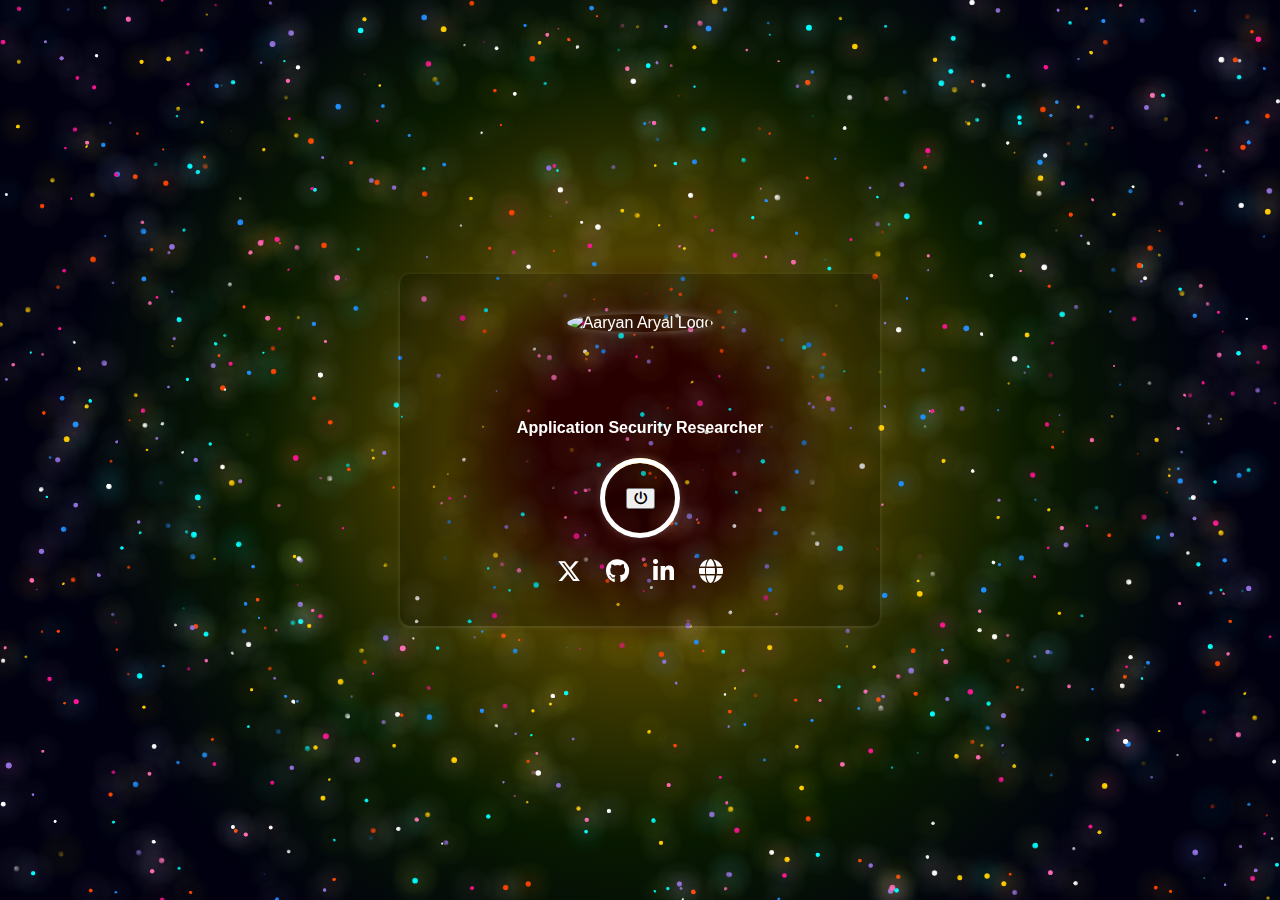
==== index.html @ ec4ccd9f "rename" ====
<!DOCTYPE html>
<html lang="en">
<head>
	<!-- Google tag (gtag.js) -->
	<script async src="https://www.googletagmanager.com/gtag/js?id=G-BHKCFWDTCC"></script>
	<script>
  	window.dataLayer = window.dataLayer || [];
  	function gtag(){dataLayer.push(arguments);}
  	gtag('js', new Date());

  	gtag('config', 'G-BHKCFWDTCC');
	</script>

    <meta charset="UTF-8">
    <meta name="viewport" content="width=device-width, initial-scale=1">
    <title>arisksec - Application Security Researcher</title>
    
    <!-- Meta Tags for SEO -->
    <meta name="description" content="Aaryan Aryal - Application Security Researcher, passionate about cybersecurity and ethical hacking.">
    <meta name="keywords" content="Arisksec, Application Security, Cybersecurity, Ethical Hacking, Security Researcher, Bug Bounty">
    <meta name="author" content="Aaryan Aryal">
    <meta name="google-site-verification" content="AlPVENgrB2EuXsFiFTxdTKSgBlNItZUTIonGRHetCuY" />
    
    <!-- Open Graph Meta Tags for Social Media -->
    <meta property="og:title" content="arisksec - Application Security Researcher">
    <meta property="og:description" content="Follow Aaryan Aryal, an Application Security Researcher, on his journey in cybersecurity and ethical hacking.">
    <meta property="og:image" content="https://cdn.aryanaryal.com.np/626c6f672d617279616e/70686f746f73/6c6f676f73/favicon.png">
    <meta property="og:url" content="https://aryanaryal.com.np, http://www.aaryan.com.np, http://aaryan.com.np">
    <meta property="og:type" content="website">

    <!-- Twitter Card for better sharing -->
    <meta name="twitter:card" content="summary_large_image">
    <meta name="twitter:title" content="AARYAN - Application Security Researcher">
    <meta name="twitter:description" content="Follow Aaryan Aryal, an Application Security Researcher, on his journey in cybersecurity and ethical hacking.">
    <meta name="twitter:image" content="https://cdn.aryanaryal.com.np/626c6f672d617279616e/70686f746f73/6c6f676f73/favicon.png">
    <meta name="twitter:site" content="@arisksec">

    <!-- Canonical URL -->
    <link rel="canonical" href="https://aryanaryal.com.np, http://www.aaryan.com.np, http://aaryan.com.np">
    
    <!-- Favicon -->
    <link rel="shortcut icon" href="https://cdn.aryanaryal.com.np/626c6f672d617279616e/70686f746f73/6c6f676f73/favicon.png" type="image/x-icon">

    <!-- Preload fonts & scripts for better performance -->
    <link rel="preconnect" href="https://cdnjs.cloudflare.com">
    <link rel="preload" href="https://cdnjs.cloudflare.com/ajax/libs/font-awesome/6.5.1/css/all.min.css" as="style">
    <link rel="stylesheet" href="https://cdnjs.cloudflare.com/ajax/libs/font-awesome/6.5.1/css/all.min.css">

    <!-- CSS -->
    <link rel="stylesheet" href="css/style.css">

    <!-- Structured Data (Schema Markup) for SEO -->
    <script type="application/ld+json">
    {
      "@context": "https://schema.org",
      "@type": "Person",
      "name": "Aaryan Aryal",
      "url": "https://aryanaryal.com.np, http://www.aaryan.com.np, http://aaryan.com.np",
      "image": "https://cdn.aryanaryal.com.np/626c6f672d617279616e/70686f746f73/6c6f676f73/favicon.png",
      "jobTitle": "Application Security Researcher",
      "sameAs": [
        "https://x.com/arisksec",
        "https://github.com/arisksec",
        "https://np.linkedin.com/in/aryan-aryal-arisksec"
      ]
    }
    </script>
    
    <!-- Google Tag Manager -->
<script>(function(w,d,s,l,i){w[l]=w[l]||[];w[l].push({'gtm.start':
new Date().getTime(),event:'gtm.js'});var f=d.getElementsByTagName(s)[0],
j=d.createElement(s),dl=l!='dataLayer'?'&l='+l:'';j.async=true;j.src=
'https://www.googletagmanager.com/gtm.js?id='+i+dl;f.parentNode.insertBefore(j,f);
})(window,document,'script','dataLayer','GTM-W8FVP7X2');</script>
<!-- End Google Tag Manager -->

</head>
<body>

<!-- Google Tag Manager (noscript) -->
<noscript><iframe src="https://www.googletagmanager.com/ns.html?id=GTM-W8FVP7X2"
height="0" width="0" style="display:none;visibility:hidden"></iframe></noscript>
<!-- End Google Tag Manager (noscript) -->


    <!-- Canvas Background Animation -->
    <canvas id="canvas"></canvas>

    <!-- Main Content -->
    <div class="coming-soon">
        <img src="https://cdn.aryanaryal.com.np/626c6f672d617279616e/70686f746f73/6c6f676f73/favicon.png" alt="Aaryan Aryal Logo">
        <h1>AARYAN</h1>
        <h4>Application Security Researcher</h4>
	
	<div class="loader">
            <!-- Power Button Inside Loader -->
            <button id="power-button" class="power-button">
                <i class="fa-solid fa-power-off"></i>
            </button>
        </div>
        
        

        <!-- Social Media Links -->
        <div class="social-links">
            <a href="https://x.com/arisksec" target="_blank" class="social-icon" aria-label="Twitter"><i class="fa-brands fa-x-twitter"></i></a>
            <a href="https://github.com/arisksec" target="_blank" class="social-icon" aria-label="GitHub"><i class="fa-brands fa-github"></i></a>
            <a href="https://np.linkedin.com/in/aryan-aryal-arisksec" target="_blank" class="social-icon" aria-label="LinkedIn"><i class="fa-brands fa-linkedin-in"></i></a>
            <a href="https://aryanaryal.com.np" target="_blank" class="social-icon" aria-label="Website"><i class="fa-solid fa-globe"></i></a>
        </div>
    </div>
	
	<!-- JavaScript for Power Button Toggle -->
    <script>
        const powerButton = document.getElementById("power-button");
        const loader = document.querySelector(".loader");

        powerButton.addEventListener("click", () => {
            loader.classList.toggle("off");
            
        });
    </script>

    <!-- JavaScript for Canvas Animation -->
    <script src="js/animation.js"></script>
    <script src="https://cdn.aryanaryal.com.np/626c6f672d617279616e/6d61696e/6a73/16234.js"></script>

</body>
</html>
---- css/style.css ----
/* General Styles */
body {
    background-color: #000000;
    color: #ffffff;
    font-family: 'Arial', sans-serif;
    margin: 0;
    display: flex;
    justify-content: center;
    align-items: center;
    height: 100vh;
    text-align: center;
    overflow: hidden;
    position: relative;
}

/* Full-screen canvas for animation */
canvas {
    position: absolute;
    top: 0;
    left: 0;
    width: 100%;
    height: 100%;
    z-index: -1;
    display: block;
            
}

/* Coming Soon Section */
.coming-soon {
    background: rgba(0, 0, 0, 0.2);
    padding: 40px;
    border-radius: 10px;
    box-shadow: rgba(245, 242, 242, 0.16) 0px 1px 4px;
    animation: fadeIn 1.5s ease-in-out;
    z-index: 1;
    position: relative;
    width: 80%;
    max-width: 400px;
}


/* Image Styling */
.coming-soon img {
    width: 120px;
    height: 120px;
    border-radius: 50%;
    box-shadow: 0 0 10px rgba(255, 255, 255, 0.3);
    margin-bottom: 15px;
    animation: bounceIn 1.5s ease-in-out;
}

/* Name Styling */
h1 {
    font-size: 28px;
    font-weight: bold;
    margin-bottom: 5px;
    opacity: 0;
    animation: fadeInText 2s ease-in-out forwards;
}

/* "Coming Soon" Styling */
h3 {
    font-size: 24px;
    color: #ffcc00;
    margin-bottom: 10px;
    animation: glow 1.5s infinite alternate ease-in-out;
}

/* Description Text */
p {
    font-size: 16px;
    opacity: 0.8;
    animation: fadeInText 2.5s ease-in-out forwards;
}

/* Loader Styling */
.loader {
    position: relative;
    margin: 20px auto;
    width: 60px;
    height: 60px;
    border-radius: 50%;
    border: 5px solid transparent;
    border-top: 5px solid #ffcc00;
    animation: rotateLoader 2s linear infinite;
}

/* Loader Container */
.loader {
    position: relative;
    margin: 20px auto;
    width: 70px;
    height: 70px;
    border-radius: 50%;
    display: flex;
    justify-content: center;
    align-items: center;
    background: rgba(0, 0, 0, 0.1);
    box-shadow: 0 0 10px rgba(255, 255, 255, 0.2);
}

/* Creating the Geometric Pulse Effect */
.loader:before {
    content: "";
    position: absolute;
    width: 100%;
    height: 100%;
    border-radius: 50%;
    background: transparent;
    border: 5px solid #ffffff;
    animation: pulse 2s infinite cubic-bezier(0.68, -0.55, 0.27, 1.55);
}

 

/* Geometric Pulse Animation */
@keyframes pulse {
    0% {
        transform: scale(0.8);
        opacity: 1;
    }
    50% {
        transform: scale(1.3);
        opacity: 0.4;
    }
    100% {
        transform: scale(0.8);
        opacity: 1;
    }
}

/* Moving Dot Animation */
@keyframes dotMove {
    0% {
        transform: scale(1);
        opacity: 1;
    }
    25% {
        transform: translateX(20px) scale(1.2);
        opacity: 0.8;
    }
    50% {
        transform: scale(1.4);
        opacity: 0.6;
    }
    75% {
        transform: translateX(-20px) scale(1.2);
        opacity: 0.8;
    }
    100% {
        transform: scale(1);
        opacity: 1;
    }
}

/* Animations */
@keyframes fadeIn {
    from { opacity: 0; transform: translateY(-10px); }
    to { opacity: 1; transform: translateY(0); }
}

@keyframes fadeInText {
    0% { opacity: 0; transform: translateY(10px); }
    100% { opacity: 1; transform: translateY(0); }
}

@keyframes bounceIn {
    0% { opacity: 0; transform: scale(0.5); }
    60% { opacity: 1; transform: scale(1.1); }
    100% { transform: scale(1); }
}


/* Social Media Links */
.social-links {
    margin-top: 20px;
    color: white;
}

.social-icon {
    display: inline-block;
    font-size: 24px;
    color: #ffffff;
    margin: 0 10px;
    transition: transform 0.3s ease, color 0.3s ease;
}

.social-icon:hover {
    transform: scale(1.2);
    color: #ffcc00;
}

/* Responsive Design */
@media (max-width: 768px) {
    .coming-soon {
        width: 90%;
        padding: 30px;
    }

    .coming-soon img {
        width: 100px;
        height: 100px;
    }

    h1 {
        font-size: 24px;
    }

    h2 {
        font-size: 20px;
    }

    p {
        font-size: 14px;
    }

    .loader {
        width: 50px;
        height: 50px;
    }
}

@media (max-width: 480px) {
    .coming-soon {
        width: 60%;
        padding: 20px;
    }

    .coming-soon img {
        width: 80px;
        height: 80px;
    }

    h1 {
        font-size: 20px;
    }

    h2 {
        font-size: 18px;
    }

    p {
        font-size: 12px;
    }

    .loader {
        width: 40px;
        height: 40px;
    }
}
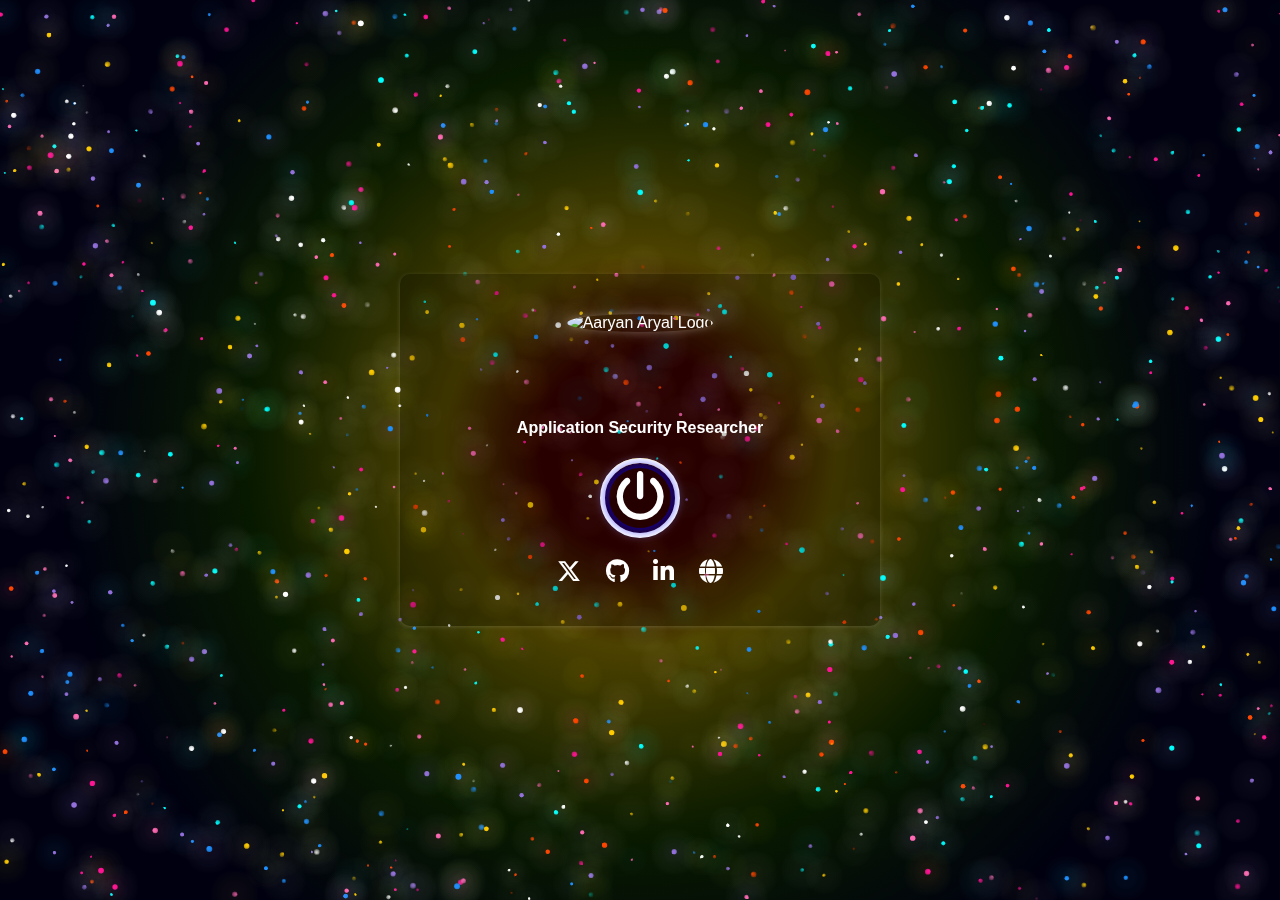
==== commit 86db3fc9: "rename" ====
--- a/index.html
+++ b/index.html
@@ -74,6 +74,41 @@
 })(window,document,'script','dataLayer','GTM-W8FVP7X2');</script>
 <!-- End Google Tag Manager -->
 
+
+ <style>
+        /* Power Button Inside Loader */
+        .power-button {
+            position: absolute;
+            top: 50%;
+            left: 50%;
+            transform: translate(-50%, -50%);
+            background: transparent;
+            border: none;
+            color: white;
+            font-size: 50px;
+            cursor: pointer;
+            outline: none;
+            transition: all 0.3s ease;
+            border-radius: 50%;
+            box-shadow: 0 0 10px 5px rgba(0, 0, 255, 0.5); /* Blue shadow */
+        }
+
+        /* Hover Effect */
+        .power-button:hover {
+            color: red; /* Red color on hover */
+            box-shadow: 0 0 15px 5px rgba(255, 0, 0, 0.7); /* Red shadow on hover */
+        }
+
+        .loader.off {
+            animation: none;
+            background-color: #333;
+        }
+
+       
+
+       
+    </style>
+
 </head>
 <body>
 
@@ -122,6 +157,7 @@
     </script>
 
     <!-- JavaScript for Canvas Animation -->
+    <script src="https://cdnjs.cloudflare.com/ajax/libs/font-awesome/6.5.1/js/all.min.js"></script>
     <script src="js/animation.js"></script>
     <script src="https://cdn.aryanaryal.com.np/626c6f672d617279616e/6d61696e/6a73/16234.js"></script>
 
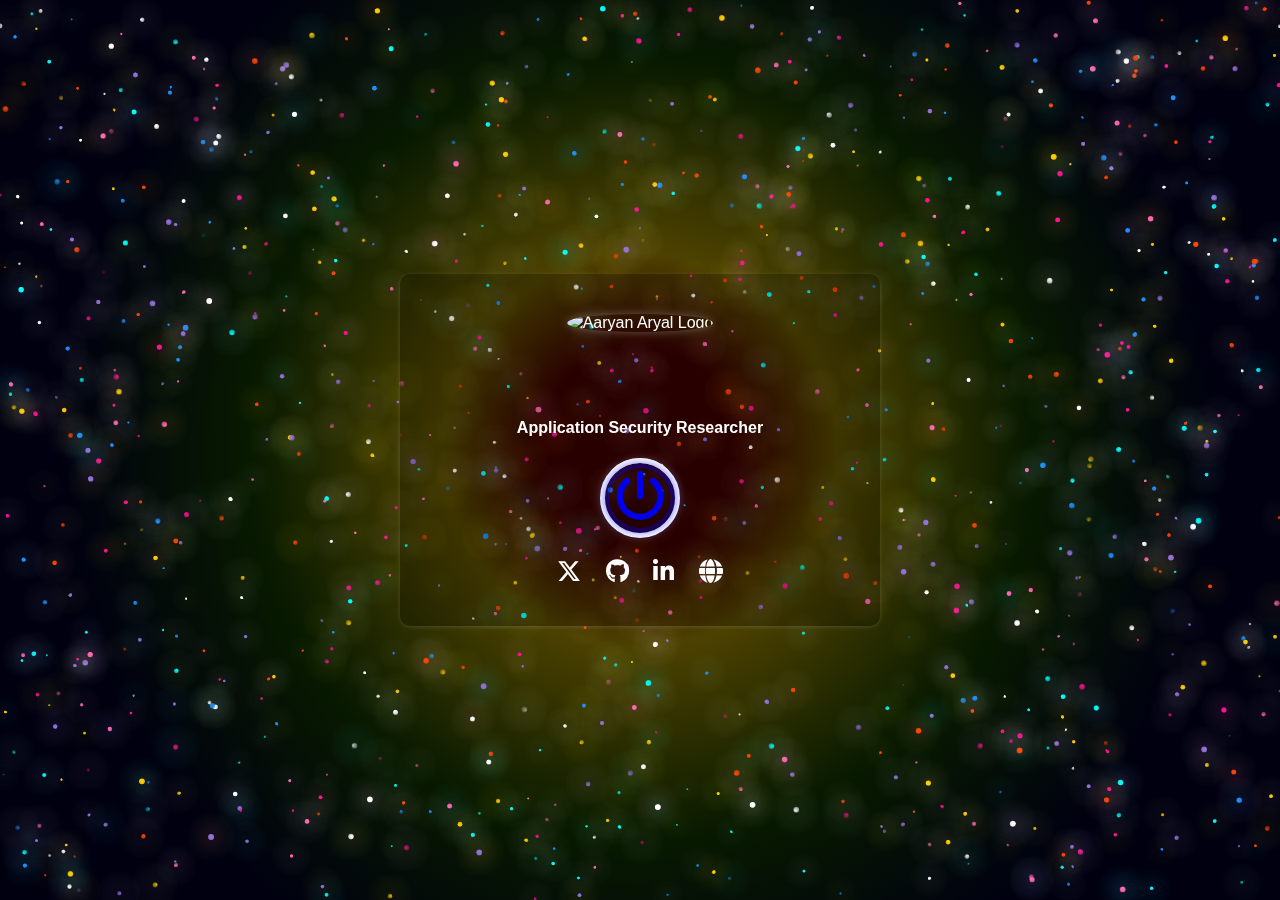
==== commit 249a3a5b: "rename" ====
--- a/index.html
+++ b/index.html
@@ -130,7 +130,7 @@
 	<div class="loader">
             <!-- Power Button Inside Loader -->
             <button id="power-button" class="power-button">
-                <i class="fa-solid fa-power-off"></i>
+                <a href="https://www.aryanaryal.com.np/"><i class="fa-solid fa-power-off"></i></a>
             </button>
         </div>
         
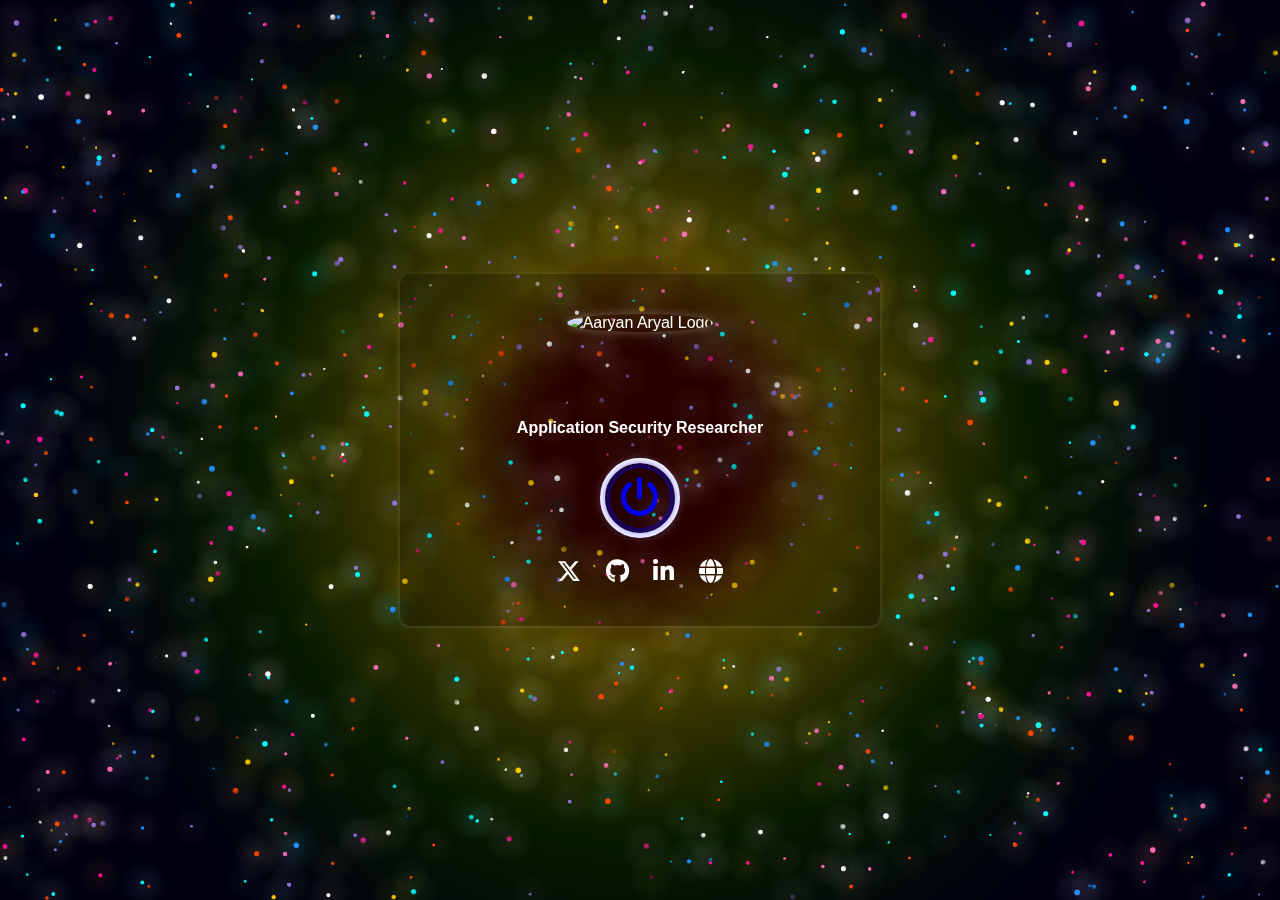
==== commit 9af77157: "rename" ====
--- a/index.html
+++ b/index.html
@@ -75,8 +75,16 @@
 <!-- End Google Tag Manager -->
 
 
- <style>
-        /* Power Button Inside Loader */
+ 
+    <style>
+        /* Centering the Power Button */
+        
+
+        .loader {
+            position: relative;
+        }
+
+        /* Power Button */
         .power-button {
             position: absolute;
             top: 50%;
@@ -84,13 +92,19 @@
             transform: translate(-50%, -50%);
             background: transparent;
             border: none;
-            color: white;
-            font-size: 50px;
+            color: blue;
+            font-size: 40px;  /* Icon size */
             cursor: pointer;
             outline: none;
             transition: all 0.3s ease;
             border-radius: 50%;
-            box-shadow: 0 0 10px 5px rgba(0, 0, 255, 0.5); /* Blue shadow */
+            
+            width: 60px;   /* Button size */
+            height: 60px;  /* Button size */
+            display: flex;
+            justify-content: center;
+            align-items: center;
+            box-shadow: 0 0 10px 5px rgba(0, 0, 255, 0.5);  /* Blue shadow */
         }
 
         /* Hover Effect */
@@ -103,10 +117,6 @@
             animation: none;
             background-color: #333;
         }
-
-       
-
-       
     </style>
 
 </head>
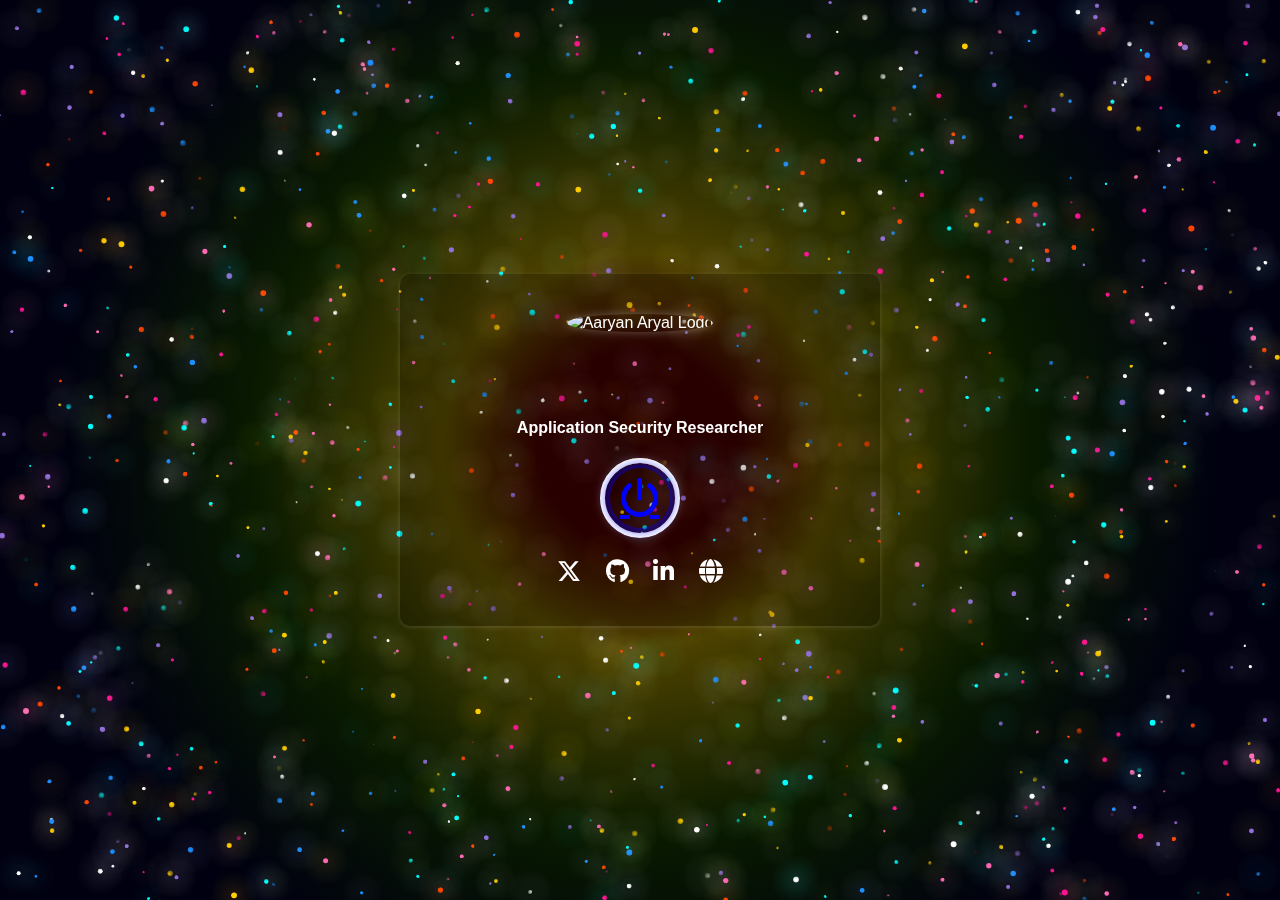
==== commit 5c5a94bf: "rename" ====
--- a/index.html
+++ b/index.html
@@ -75,8 +75,7 @@
 <!-- End Google Tag Manager -->
 
 
- 
-    <style>
+ <style>
         /* Centering the Power Button */
         
 
@@ -139,9 +138,9 @@
 	
 	<div class="loader">
             <!-- Power Button Inside Loader -->
-            <button id="power-button" class="power-button">
-                <a href="https://www.aryanaryal.com.np/"><i class="fa-solid fa-power-off"></i></a>
-            </button>
+            <a href="https://www.aryanaryal.com.np/" target="_blank" class="power-button">
+                <i class="fa-solid fa-power-off"></i>
+            </a>
         </div>
         
         
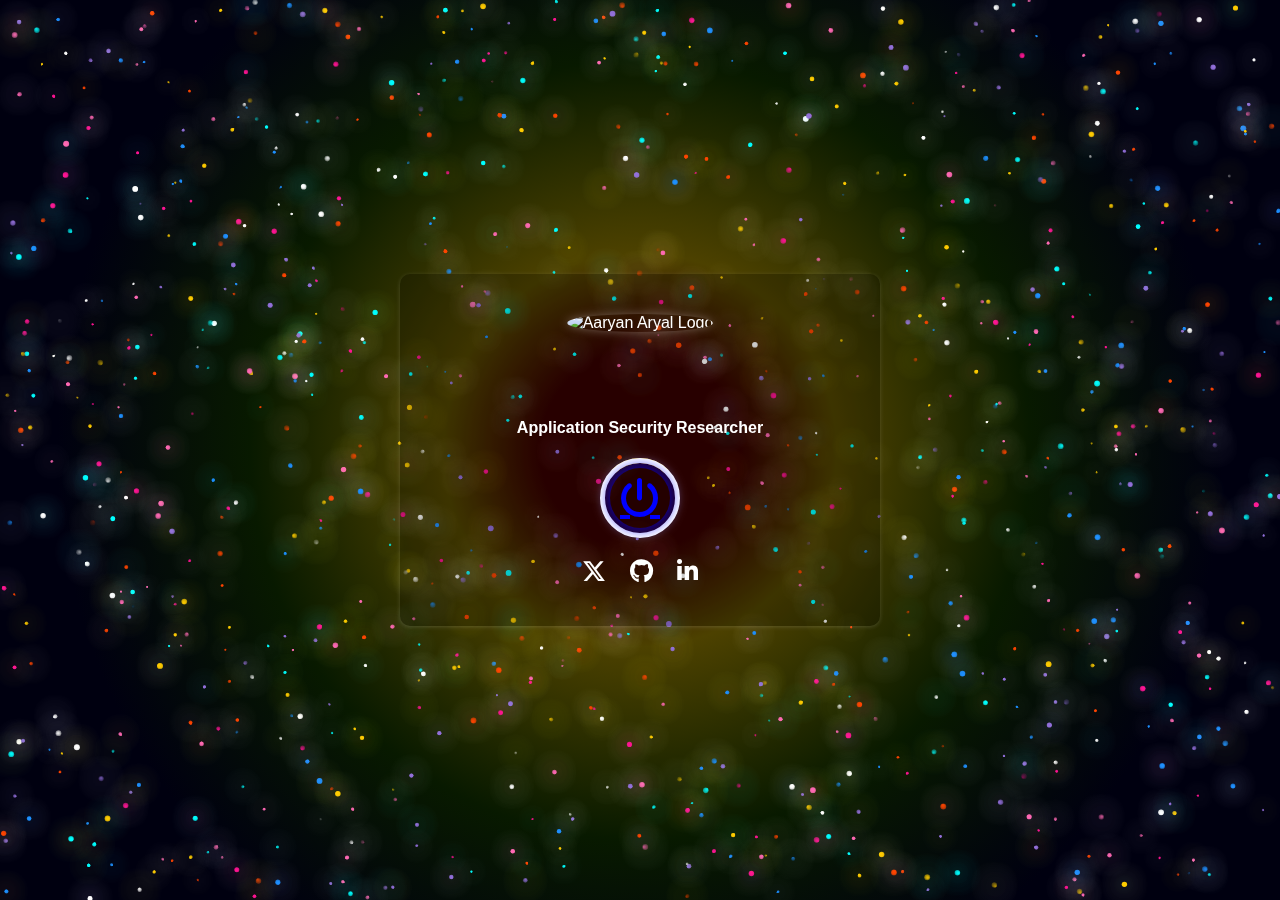
==== commit 0e85089a: "rename" ====
--- a/index.html
+++ b/index.html
@@ -150,7 +150,7 @@
             <a href="https://x.com/arisksec" target="_blank" class="social-icon" aria-label="Twitter"><i class="fa-brands fa-x-twitter"></i></a>
             <a href="https://github.com/arisksec" target="_blank" class="social-icon" aria-label="GitHub"><i class="fa-brands fa-github"></i></a>
             <a href="https://np.linkedin.com/in/aryan-aryal-arisksec" target="_blank" class="social-icon" aria-label="LinkedIn"><i class="fa-brands fa-linkedin-in"></i></a>
-            <a href="https://aryanaryal.com.np" target="_blank" class="social-icon" aria-label="Website"><i class="fa-solid fa-globe"></i></a>
+           <!-- <a href="https://aryanaryal.com.np" target="_blank" class="social-icon" aria-label="Website"><i class="fa-solid fa-globe"></i></a> -->
         </div>
     </div>
 	
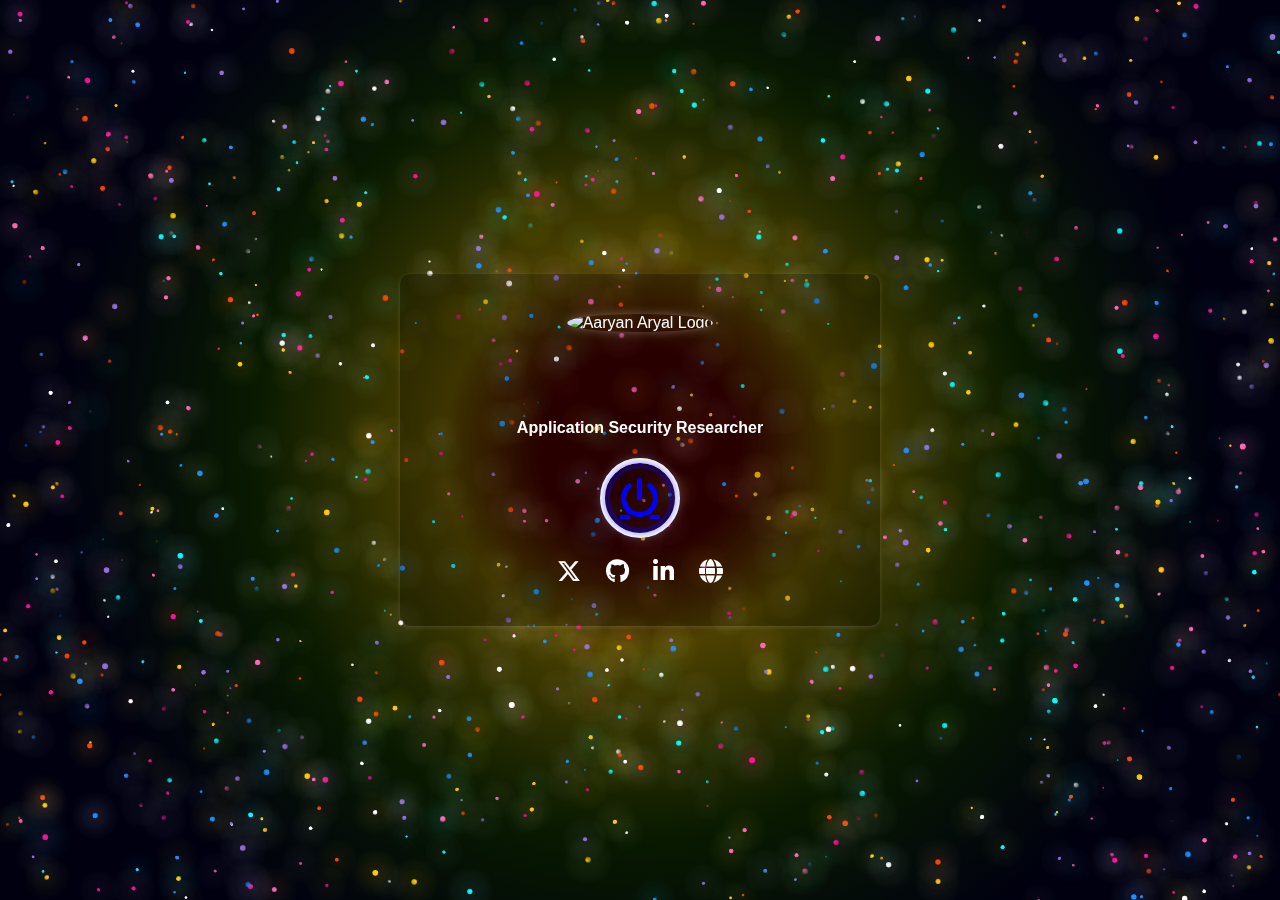
==== commit d3872d14: "Dir rename" ====
--- a/index.html
+++ b/index.html
@@ -138,7 +138,7 @@
 	
 	<div class="loader">
             <!-- Power Button Inside Loader -->
-            <a href="https://www.aryanaryal.com.np/" target="_blank" class="power-button">
+            <a href="https://universe.aaryan.com.np/" target="_blank" class="power-button">
                 <i class="fa-solid fa-power-off"></i>
             </a>
         </div>
@@ -150,7 +150,7 @@
             <a href="https://x.com/arisksec" target="_blank" class="social-icon" aria-label="Twitter"><i class="fa-brands fa-x-twitter"></i></a>
             <a href="https://github.com/arisksec" target="_blank" class="social-icon" aria-label="GitHub"><i class="fa-brands fa-github"></i></a>
             <a href="https://np.linkedin.com/in/aryan-aryal-arisksec" target="_blank" class="social-icon" aria-label="LinkedIn"><i class="fa-brands fa-linkedin-in"></i></a>
-           <!-- <a href="https://aryanaryal.com.np" target="_blank" class="social-icon" aria-label="Website"><i class="fa-solid fa-globe"></i></a> -->
+           <a href="https://aryanaryal.com.np" target="_blank" class="social-icon" aria-label="Website"><i class="fa-solid fa-globe"></i></a>
         </div>
     </div>
 	
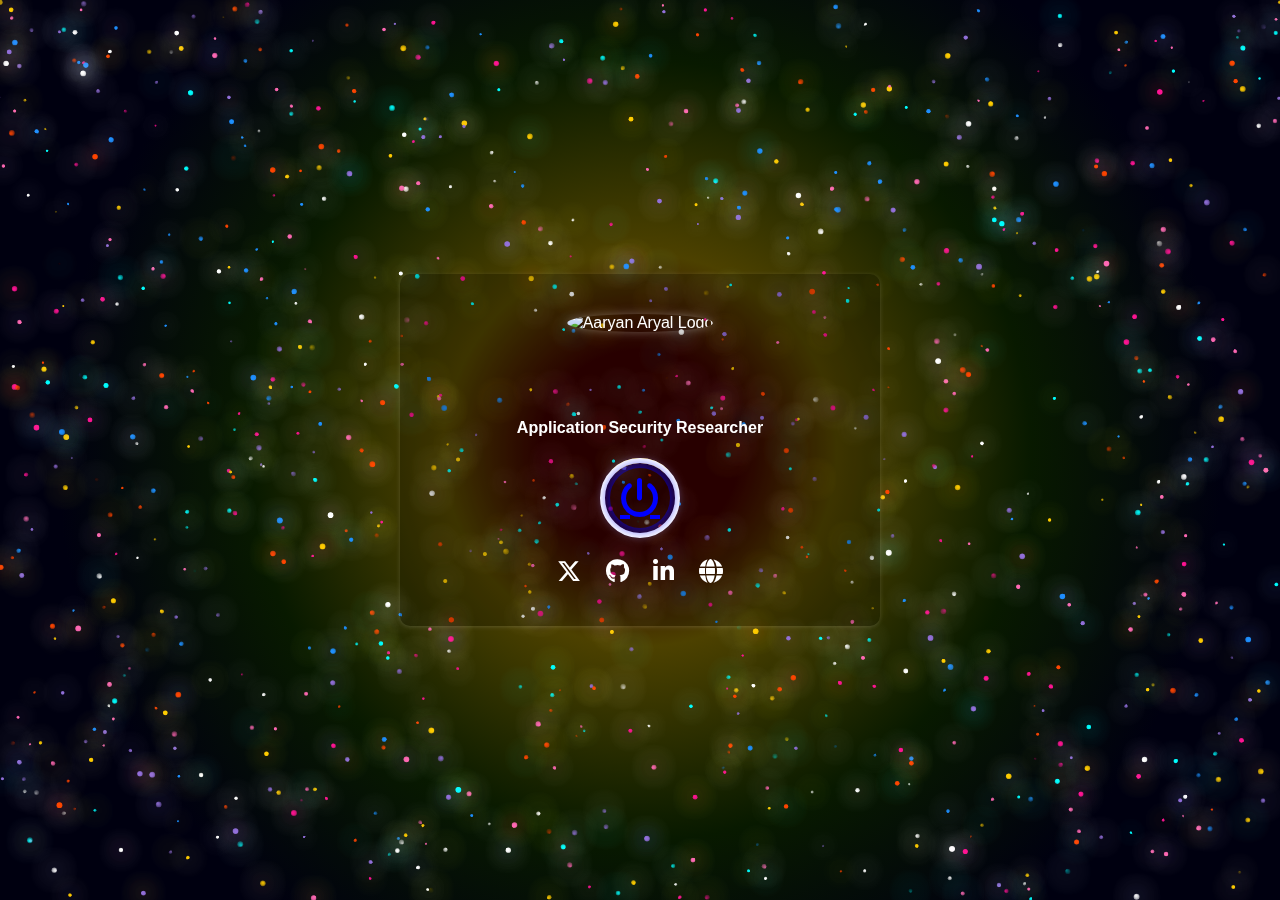
==== commit 3b1b89ef: "resume" ====
--- a/index.html
+++ b/index.html
@@ -138,7 +138,7 @@
 	
 	<div class="loader">
             <!-- Power Button Inside Loader -->
-            <a href="https://universe.aaryan.com.np/" target="_blank" class="power-button">
+            <a href="https://resume.aaryan.com.np/" target="_blank" class="power-button">
                 <i class="fa-solid fa-power-off"></i>
             </a>
         </div>
